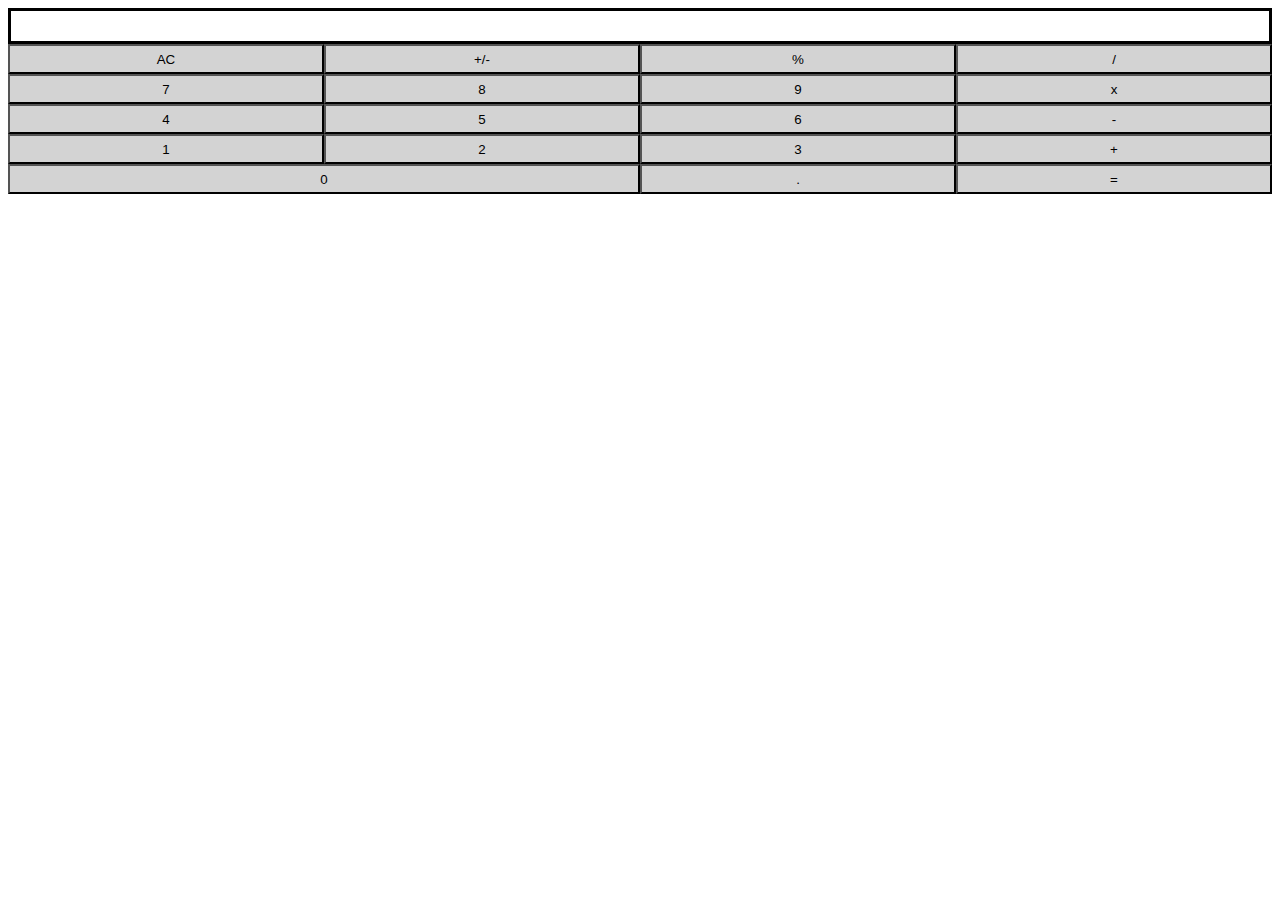
==== index.html @ b9ffdd60 "Add fuctionality to result bar, add array to store numbers and operations" ====
<!DOCTYPE html>
<html>
  <head>
    <title>Caclulator</title>
    <link rel="stylesheet" href="src/styles.css">
  </head>

  <body>
    <main>
      <section class="calculator-grid">
        <div class="result-row">
          <p id="result" class="result-box"></p>
        </div>

        <div>
          <button data-type="special" data-value="clear">AC</button>
        </div>
        <div>
          <button data-type="special" data-value="sign">+/-</button>
        </div>
        <div>
          <button data-type="special" data-value="percent">%</button>
        </div>
        <div>
          <button data-type="operation" data-value="/">/</button>
        </div>
        <div>
          <button data-type="number" data-value="7" >7</button>
        </div>
        <div>
          <button data-type="number" data-value="8" >8</button>
        </div>
        <div>
          <button data-type="number" data-value="9" >9</button>
        </div>
        <div>
          <button data-type="operation" data-value="*">x</button>
        </div>
        <div>
          <button data-type="number" data-value="4" >4</button>
        </div>
        <div>
          <button data-type="number" data-value="5" >5</button>
        </div>
        <div>
          <button data-type="number" data-value="6" >6</button>
        </div>
        <div>
          <button data-type="operation" data-value="-">-</button>
        </div>
        <div>
          <button data-type="number" data-value="1" >1</button>
        </div>
        <div>
          <button data-type="number" data-value="2" >2</button>
        </div>
        <div>
          <button data-type="number" data-value="3" >3</button>
        </div>
        <div>
          <button data-type="operation" data-value="+">+</button>
        </div>
        <div class="zero-button" >
          <button data-type="number" data-value="0" >0</button>
        </div>
        <div>
          <button data-type="special" data-value=".">.</button>
        </div>
        <div>
          <button data-type="special" data-value="=">=</button>
        </div>
      </section>
    </main>

    <script src="src/script.js"></script>
  </body>
</html>
---- src/styles.css ----
button{
  background-color: lightgray;
  height: 30px;
  width: 100%;
}

.calculator-grid{
  display: grid;
  grid-template-columns: 1fr 1fr 1fr 1fr;
}

.result-row{
  grid-column: span 4;
  border-style: solid;
  height: 30px;
  display: flex;
  align-items: center;

}

.zero-button{
  grid-column: span 2;
}

.result-box{
  font-family: Arial, Helvetica, sans-serif;
}
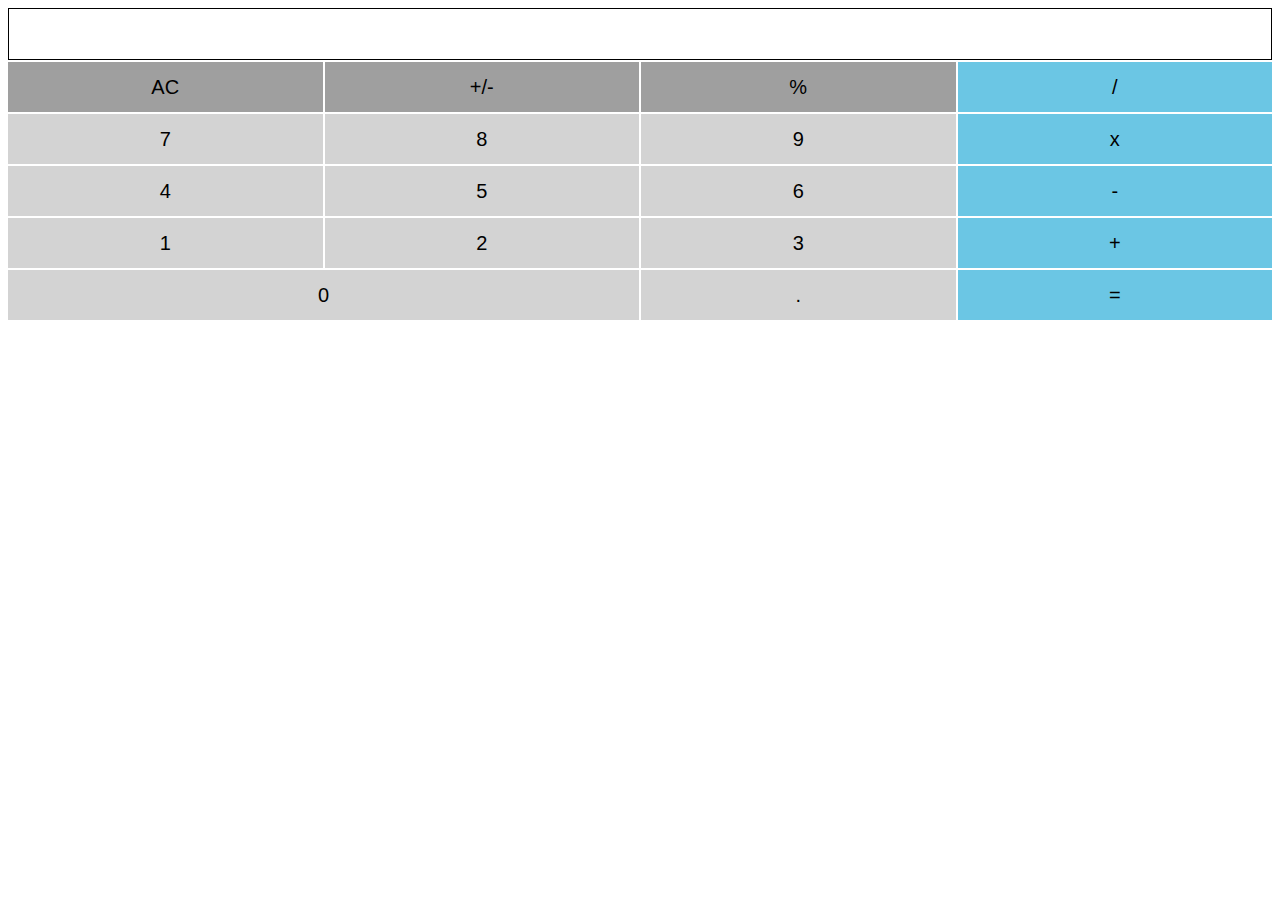
==== commit 6bd60409: "Update styling on calculator frontend" ====
--- a/index.html
+++ b/index.html
@@ -13,16 +13,16 @@
         </div>
 
         <div>
-          <button data-type="special" data-value="clear">AC</button>
+          <button data-type="special" data-value="clear" class="special">AC</button>
         </div>
         <div>
-          <button data-type="special" data-value="sign">+/-</button>
+          <button data-type="special" data-value="sign" class="special">+/-</button>
         </div>
         <div>
-          <button data-type="special" data-value="percent">%</button>
+          <button data-type="special" data-value="percent" class="special">%</button>
         </div>
         <div>
-          <button data-type="operation" data-value="/">/</button>
+          <button data-type="operation" data-value="/" class="operation">/</button>
         </div>
         <div>
           <button data-type="number" data-value="7" >7</button>
@@ -34,7 +34,7 @@
           <button data-type="number" data-value="9" >9</button>
         </div>
         <div>
-          <button data-type="operation" data-value="*">x</button>
+          <button data-type="operation" data-value="*" class="operation">x</button>
         </div>
         <div>
           <button data-type="number" data-value="4" >4</button>
@@ -46,7 +46,7 @@
           <button data-type="number" data-value="6" >6</button>
         </div>
         <div>
-          <button data-type="operation" data-value="-">-</button>
+          <button data-type="operation" data-value="-" class="operation">-</button>
         </div>
         <div>
           <button data-type="number" data-value="1" >1</button>
@@ -58,7 +58,7 @@
           <button data-type="number" data-value="3" >3</button>
         </div>
         <div>
-          <button data-type="operation" data-value="+">+</button>
+          <button data-type="operation" data-value="+" class="operation">+</button>
         </div>
         <div class="zero-button" >
           <button data-type="number" data-value="0" >0</button>
@@ -67,7 +67,7 @@
           <button data-type="special" data-value=".">.</button>
         </div>
         <div>
-          <button data-type="special" data-value="=">=</button>
+          <button data-type="special" data-value="=" class="operation">=</button>
         </div>
       </section>
     </main>
--- a/src/styles.css
+++ b/src/styles.css
@@ -1,21 +1,43 @@
+:root{
+  --primary-color: lightgray;
+  --secondary-color: rgb(107, 198, 228);
+  --tertiary-color: rgb(159, 159, 159);
+}
+
+
+
 button{
-  background-color: lightgray;
-  height: 30px;
+  background-color: var(--primary-color);
+  height: 50px;
+  font-size: 20px;
   width: 100%;
+  border-style: none;
+  
+}
+/* Styling for button types */
+
+.operation{ 
+  background-color: var(--secondary-color);
+}
+
+.special{
+  background-color: var(--tertiary-color);
 }
 
 .calculator-grid{
   display: grid;
   grid-template-columns: 1fr 1fr 1fr 1fr;
+  gap: 2px;
+
 }
 
 .result-row{
   grid-column: span 4;
   border-style: solid;
-  height: 30px;
+  border-width: 1px;
+  height: 50px;
   display: flex;
   align-items: center;
-
 }
 
 .zero-button{
@@ -24,4 +46,6 @@
 
 .result-box{
   font-family: Arial, Helvetica, sans-serif;
+  font-size: 20px;
+  margin-left: 20px;
 }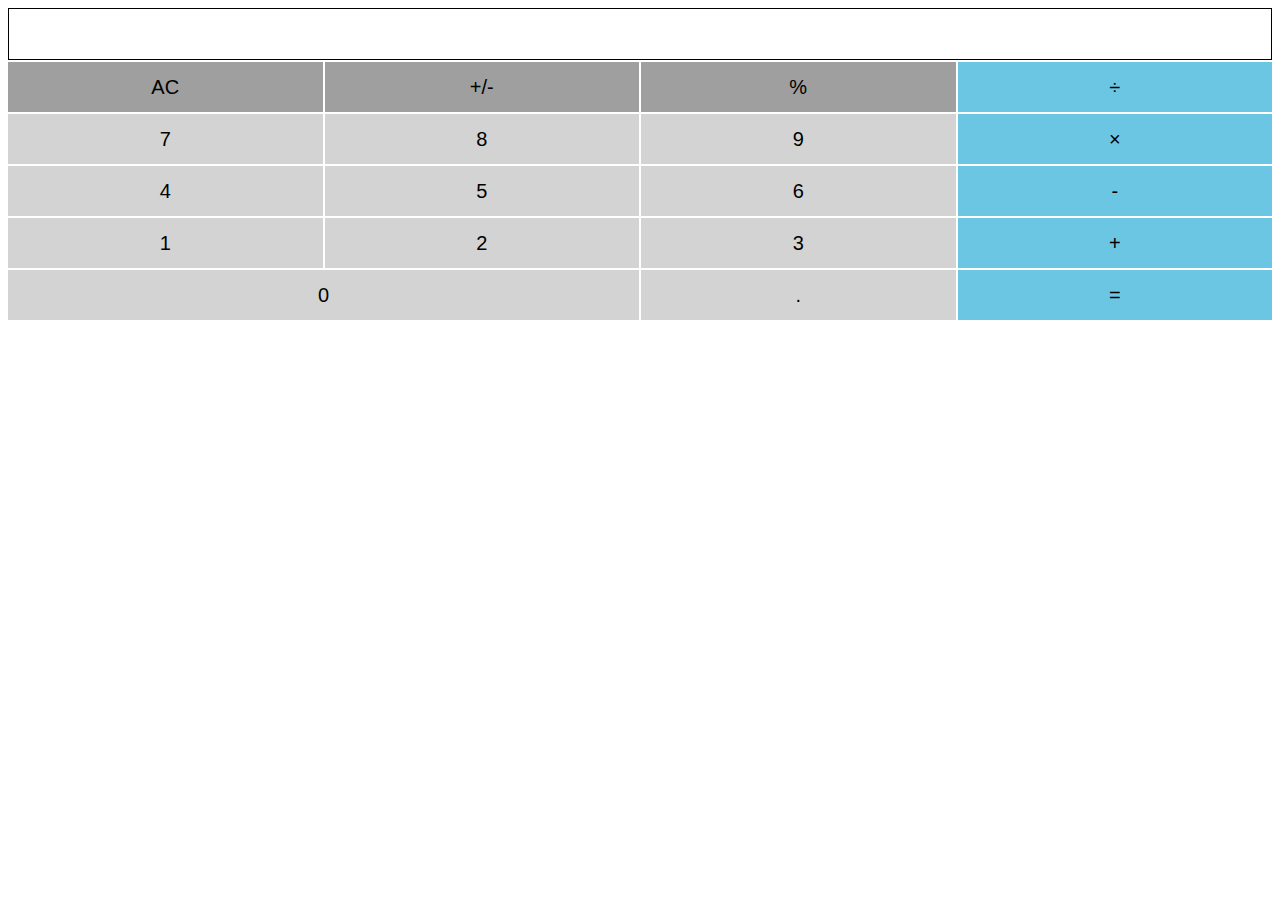
==== commit fda06444: "Change multiplication and divsion to proper symbols" ====
--- a/index.html
+++ b/index.html
@@ -22,7 +22,7 @@
           <button data-type="special" data-value="percent" class="special">%</button>
         </div>
         <div>
-          <button data-type="operation" data-value="/" class="operation">/</button>
+          <button data-type="operation" data-value="÷" class="operation">÷</button>
         </div>
         <div>
           <button data-type="number" data-value="7" >7</button>
@@ -34,7 +34,7 @@
           <button data-type="number" data-value="9" >9</button>
         </div>
         <div>
-          <button data-type="operation" data-value="*" class="operation">x</button>
+          <button data-type="operation" data-value="×" class="operation">×</button>
         </div>
         <div>
           <button data-type="number" data-value="4" >4</button>
@@ -67,7 +67,7 @@
           <button data-type="special" data-value=".">.</button>
         </div>
         <div>
-          <button data-type="special" data-value="=" class="operation">=</button>
+          <button data-type="special" data-value="calculate" class="operation">=</button>
         </div>
       </section>
     </main>
